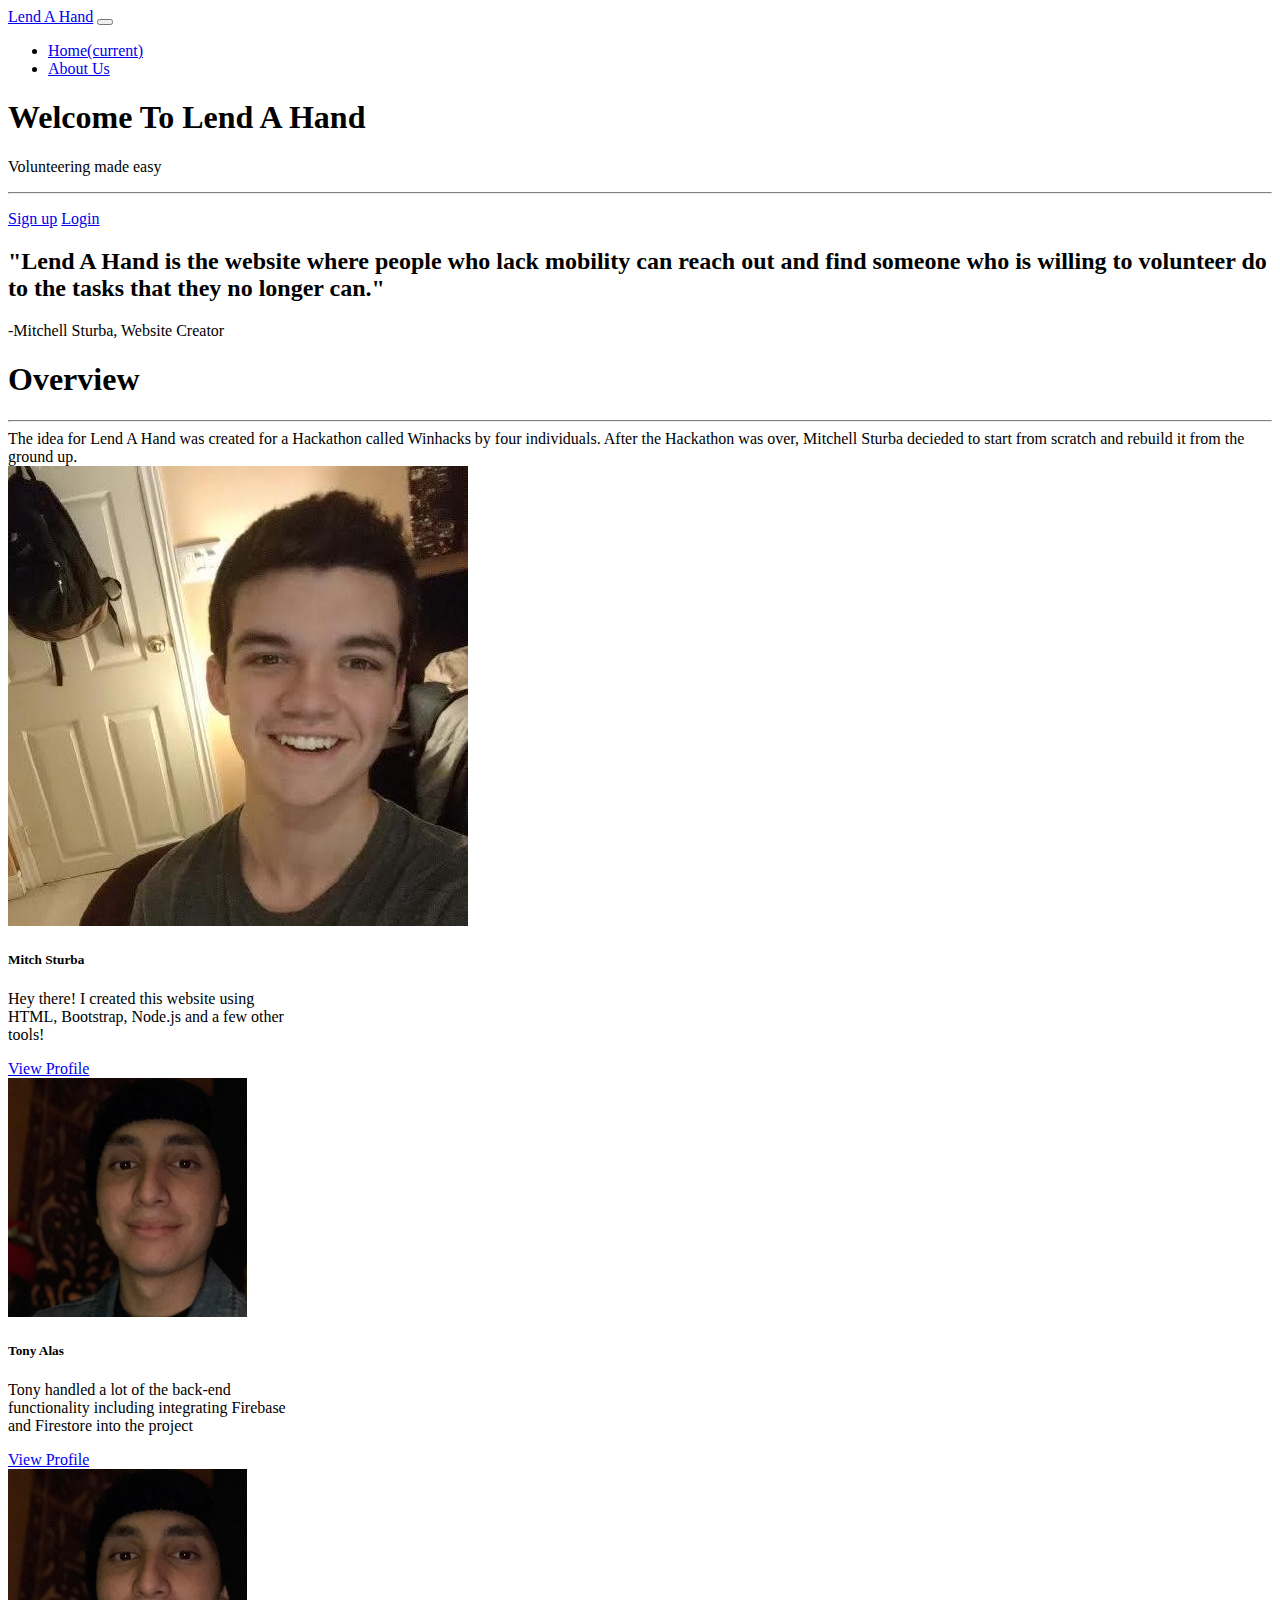
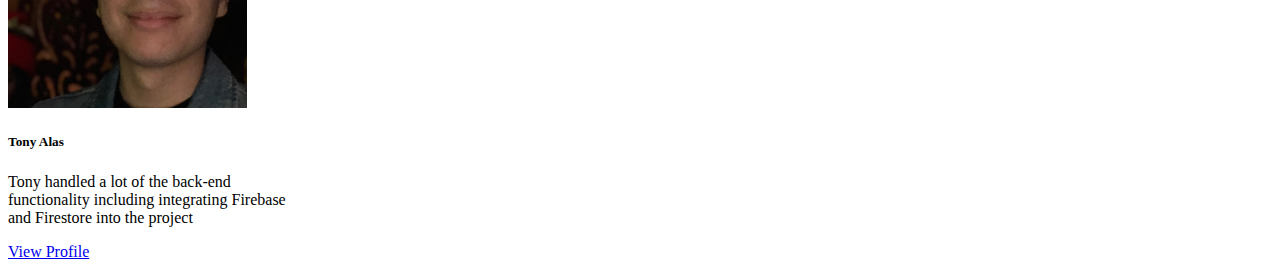
==== Mitch-LendAHand/index.html @ 125868c5 "Add files via upload" ====
<!doctype html>
<html lang="en">
  <head>
    <!-- Required meta tags -->
    <meta charset="utf-8">
    <meta name="viewport" content="width=device-width, initial-scale=1, shrink-to-fit=no">

    <!-- Regular CSS -->

    <!-- Bootstrap CSS -->
    <link rel="stylesheet" href="https://stackpath.bootstrapcdn.com/bootstrap/4.2.1/css/bootstrap.min.css" integrity="sha384-GJzZqFGwb1QTTN6wy59ffF1BuGJpLSa9DkKMp0DgiMDm4iYMj70gZWKYbI706tWS" crossorigin="anonymous">
    <link rel="stylesheet" href="css/home.css">

    <title>Lend A Hand</title>
  </head>
  <body>
    <!-- Navbar start -->
    <nav class="navbar navbar-expand-lg navbar-light bg-light sticky-top">
        <a class="navbar-brand" href="#">Lend A Hand</a>
        <button class="navbar-toggler" type="button" data-toggle="collapse" data-target="#navbarSupportedContent" aria-controls="navbarSupportedContent" aria-expanded="false" aria-label="Toggle navigation">
          <span class="navbar-toggler-icon"></span>
        </button>
      
        <div class="collapse navbar-collapse" id="navbarSupportedContent">
          <ul class="navbar-nav">
            <li class="nav-item active">
              <a class="nav-link" href="#">Home<span class="sr-only">(current)</span></a>
            </li>
            <li class="nav-item">
              <a class="nav-link" href="#">About Us</a>
            </li>
          </ul>
        </div>
    </nav>
    <!-- Navbar End -->

    <!-- Jumbotron -->
    <div class="jumbotron jumbotron-fluid" style="background:url(imgs/Hands.png) no-repeat; background-size: cover;">
      <div class="container w-50 bg-light my-5 py-4" id="test">
        <h1 class="display-3 text-center" style="word-wrap:break-word";>Welcome To Lend A Hand</h1>
        <p class="lead text-center">Volunteering made easy</p>
        <hr class="my-2">
        <p class="lead">
          <div class="text-center">
            <a class="btn btn-primary btn-lg" href="Jumbo action link" role="button">Sign up</a>
            <a class="btn btn-primary btn-lg ml-2" href="Jumbo action link" role="button">Login</a>
          </div>
        </p>
      </div>
    </div>

  <!-- Container -->
  <div class="container">
    <!-- Quote Section -->
    <div class="row">
      <div class="col">
        <h2 class="font-weight-light font-italic my-5">"Lend A Hand is the website where people who lack mobility can reach out and find someone who is willing to volunteer do to the tasks that they no longer can."</h2>
        <p class="text-right font-weight-bold">-Mitchell Sturba, <span class="font-weight-normal">Website Creator</span></p>
      </div>
    </div>

    <div class="row">
      <div class="col">
        <h1 class="display-4 text-center my-5">Overview</h1>
        <hr>
        The idea for Lend A Hand was created for a Hackathon called Winhacks by four individuals. After the Hackathon was over, Mitchell Sturba decieded to start from scratch and rebuild it from the ground up.
      </div>
    </div>
    
    <!-- About The Website -->
    <div class="row">
      <div class="col-3">
        <div class="card my-5" style="width: 18rem;">
          <img src="imgs/Mitch.jpg" class="card-img-top" alt="volunteerImage">
          <div class="card-body">
            <h5 class="card-title">Mitch Sturba</h5>
            <p class="card-text">Hey there! I created this website using HTML, Bootstrap, Node.js and a few other tools!</p>
            <a href="#" class="btn btn-primary w-100">View Profile</a>
          </div>
        </div>
      </div>

      <div class="col-3">
        <div class="card my-5 mx-5" style="width: 18rem;">
          <img src="imgs/Tony.png" class="card-img-top" alt="volunteerImage">
          <div class="card-body">
            <h5 class="card-title">Tony Alas</h5>
            <p class="card-text">Tony handled a lot of the back-end functionality including integrating Firebase and Firestore into the project</p>
            <a href="#" class="btn btn-primary w-100">View Profile</a>
          </div>
        </div>
      </div>
      <div class="col-3">
        <div class="card my-5 ml-5" style="width: 18rem;">
          <img src="imgs/Tony.png" class="card-img-top" alt="volunteerImage">
          <div class="card-body">
            <h5 class="card-title">Tony Alas</h5>
            <p class="card-text">Tony handled a lot of the back-end functionality including integrating Firebase and Firestore into the project</p>
            <a href="#" class="btn btn-primary w-100">View Profile</a>
          </div>
        </div>
      </div>
    </div>

  </div>
    <!-- End of Container -->
    
    <!-- Optional JavaScript -->
    <!-- jQuery first, then Popper.js, then Bootstrap JS -->
    <script src="https://code.jquery.com/jquery-3.3.1.slim.min.js" integrity="sha384-q8i/X+965DzO0rT7abK41JStQIAqVgRVzpbzo5smXKp4YfRvH+8abtTE1Pi6jizo" crossorigin="anonymous"></script>
    <script src="https://cdnjs.cloudflare.com/ajax/libs/popper.js/1.14.6/umd/popper.min.js" integrity="sha384-wHAiFfRlMFy6i5SRaxvfOCifBUQy1xHdJ/yoi7FRNXMRBu5WHdZYu1hA6ZOblgut" crossorigin="anonymous"></script>
    <script src="https://stackpath.bootstrapcdn.com/bootstrap/4.2.1/js/bootstrap.min.js" integrity="sha384-B0UglyR+jN6CkvvICOB2joaf5I4l3gm9GU6Hc1og6Ls7i6U/mkkaduKaBhlAXv9k" crossorigin="anonymous"></script>
  </body>
</html>
---- Mitch-LendAHand/css/home.css ----
#test{
    border-radius: 3%;
}

hr {
    border-top: 1px solid grey;
}
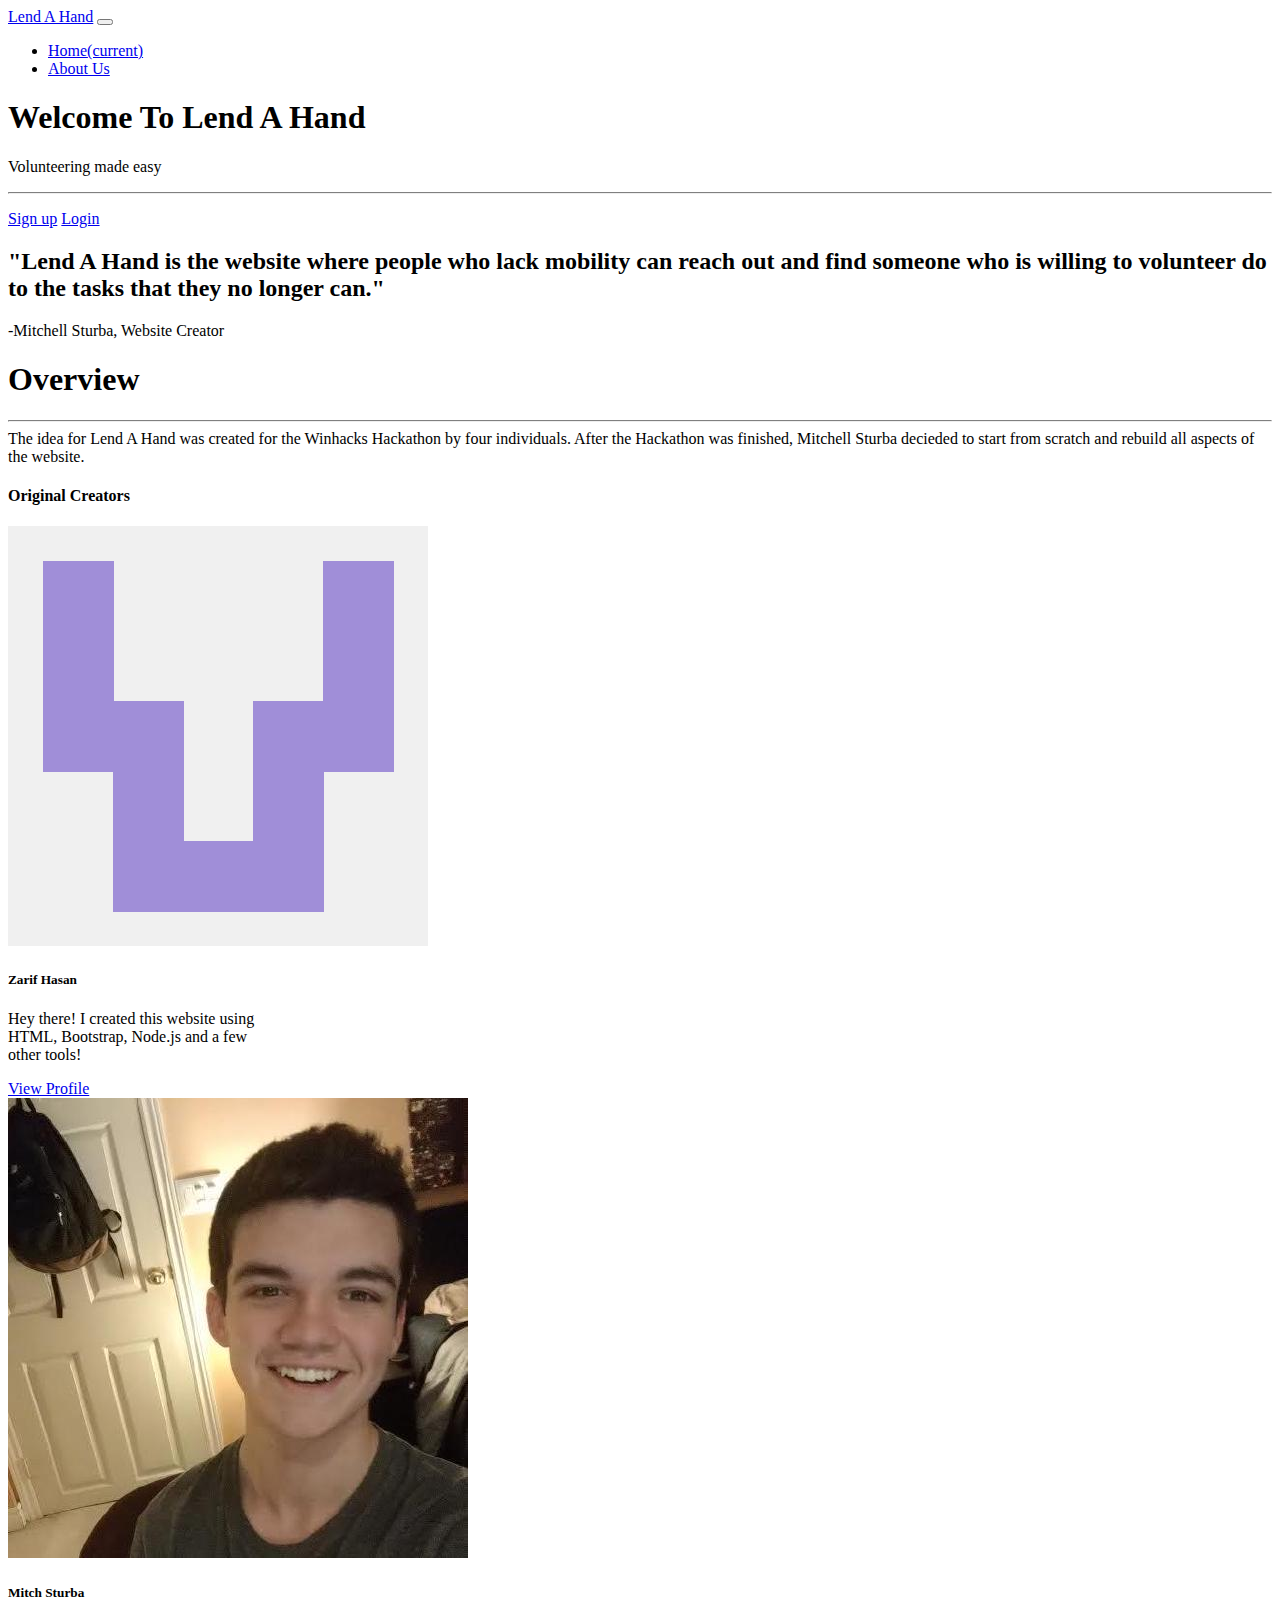
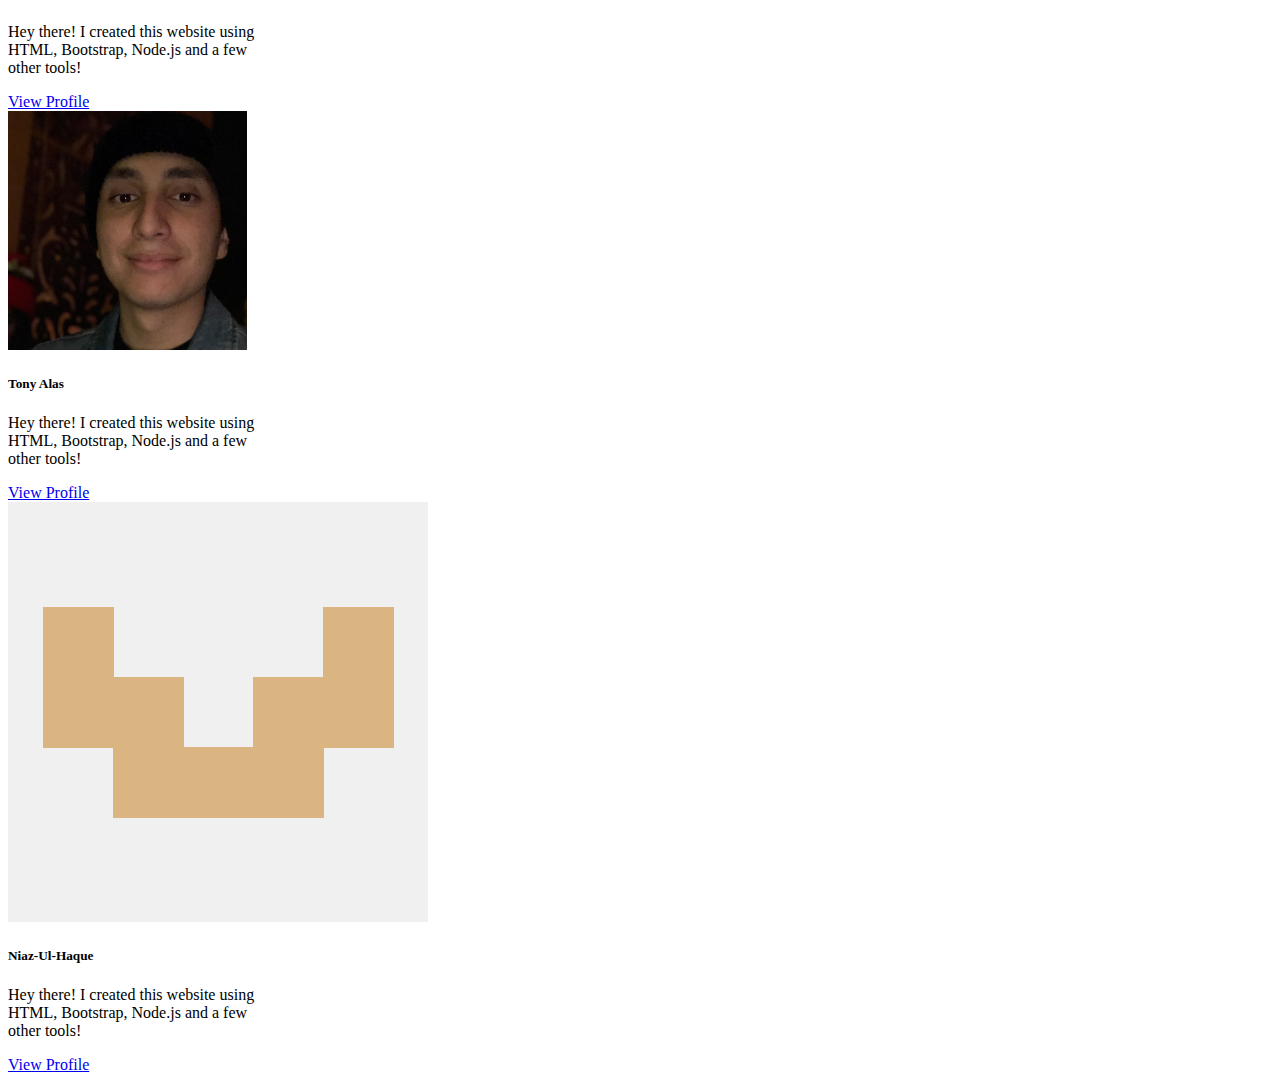
==== commit f74ce2dd: "tweaks" ====
--- a/Mitch-LendAHand/index.html
+++ b/Mitch-LendAHand/index.html
@@ -50,11 +50,11 @@
     </div>
 
   <!-- Container -->
-  <div class="container">
+  <div class="container-fluid">
     <!-- Quote Section -->
     <div class="row">
       <div class="col">
-        <h2 class="font-weight-light font-italic my-5">"Lend A Hand is the website where people who lack mobility can reach out and find someone who is willing to volunteer do to the tasks that they no longer can."</h2>
+        <h2 class="font-weight-light font-italic my-5 text-center">"Lend A Hand is the website where people who lack mobility can reach out and find someone who is willing to volunteer do to the tasks that they no longer can."</h2>
         <p class="text-right font-weight-bold">-Mitchell Sturba, <span class="font-weight-normal">Website Creator</span></p>
       </div>
     </div>
@@ -63,14 +63,30 @@
       <div class="col">
         <h1 class="display-4 text-center my-5">Overview</h1>
         <hr>
-        The idea for Lend A Hand was created for a Hackathon called Winhacks by four individuals. After the Hackathon was over, Mitchell Sturba decieded to start from scratch and rebuild it from the ground up.
+        The idea for Lend A Hand was created for the Winhacks Hackathon by four individuals. After the Hackathon was finished, Mitchell Sturba decieded to start from scratch and rebuild all aspects of the website.
+      </div>
+    </div>
+
+    <div class="row">
+      <div class="col">
+        <h4 class="text-center">Original Creators</h2>
       </div>
     </div>
     
     <!-- About The Website -->
     <div class="row">
       <div class="col-3">
-        <div class="card my-5" style="width: 18rem;">
+        <div class="card my-5 mx-auto" style="width: 16rem;">
+          <img src="imgs/Zarif.png" class="card-img-top" alt="volunteerImage">
+          <div class="card-body">
+            <h5 class="card-title">Zarif Hasan</h5>
+            <p class="card-text">Hey there! I created this website using HTML, Bootstrap, Node.js and a few other tools!</p>
+            <a href="#" class="btn btn-primary w-100">View Profile</a>
+          </div>
+        </div>
+      </div>
+      <div class="col-3">
+        <div class="card my-5 mx-auto" style="width: 16rem;">
           <img src="imgs/Mitch.jpg" class="card-img-top" alt="volunteerImage">
           <div class="card-body">
             <h5 class="card-title">Mitch Sturba</h5>
@@ -79,23 +95,22 @@
           </div>
         </div>
       </div>
-
       <div class="col-3">
-        <div class="card my-5 mx-5" style="width: 18rem;">
+        <div class="card my-5 mx-auto" style="width: 16rem;">
           <img src="imgs/Tony.png" class="card-img-top" alt="volunteerImage">
           <div class="card-body">
             <h5 class="card-title">Tony Alas</h5>
-            <p class="card-text">Tony handled a lot of the back-end functionality including integrating Firebase and Firestore into the project</p>
+            <p class="card-text">Hey there! I created this website using HTML, Bootstrap, Node.js and a few other tools!</p>
             <a href="#" class="btn btn-primary w-100">View Profile</a>
           </div>
         </div>
       </div>
       <div class="col-3">
-        <div class="card my-5 ml-5" style="width: 18rem;">
-          <img src="imgs/Tony.png" class="card-img-top" alt="volunteerImage">
+        <div class="card my-5 mx-auto" style="width: 16rem;">
+          <img src="imgs/Niaz.png" class="card-img-top" alt="volunteerImage">
           <div class="card-body">
-            <h5 class="card-title">Tony Alas</h5>
-            <p class="card-text">Tony handled a lot of the back-end functionality including integrating Firebase and Firestore into the project</p>
+            <h5 class="card-title">Niaz-Ul-Haque</h5>
+            <p class="card-text">Hey there! I created this website using HTML, Bootstrap, Node.js and a few other tools!</p>
             <a href="#" class="btn btn-primary w-100">View Profile</a>
           </div>
         </div>
--- a/Mitch-LendAHand/css/home.css
+++ b/Mitch-LendAHand/css/home.css
@@ -4,4 +4,4 @@
 
 hr {
     border-top: 1px solid grey;
-}+}
